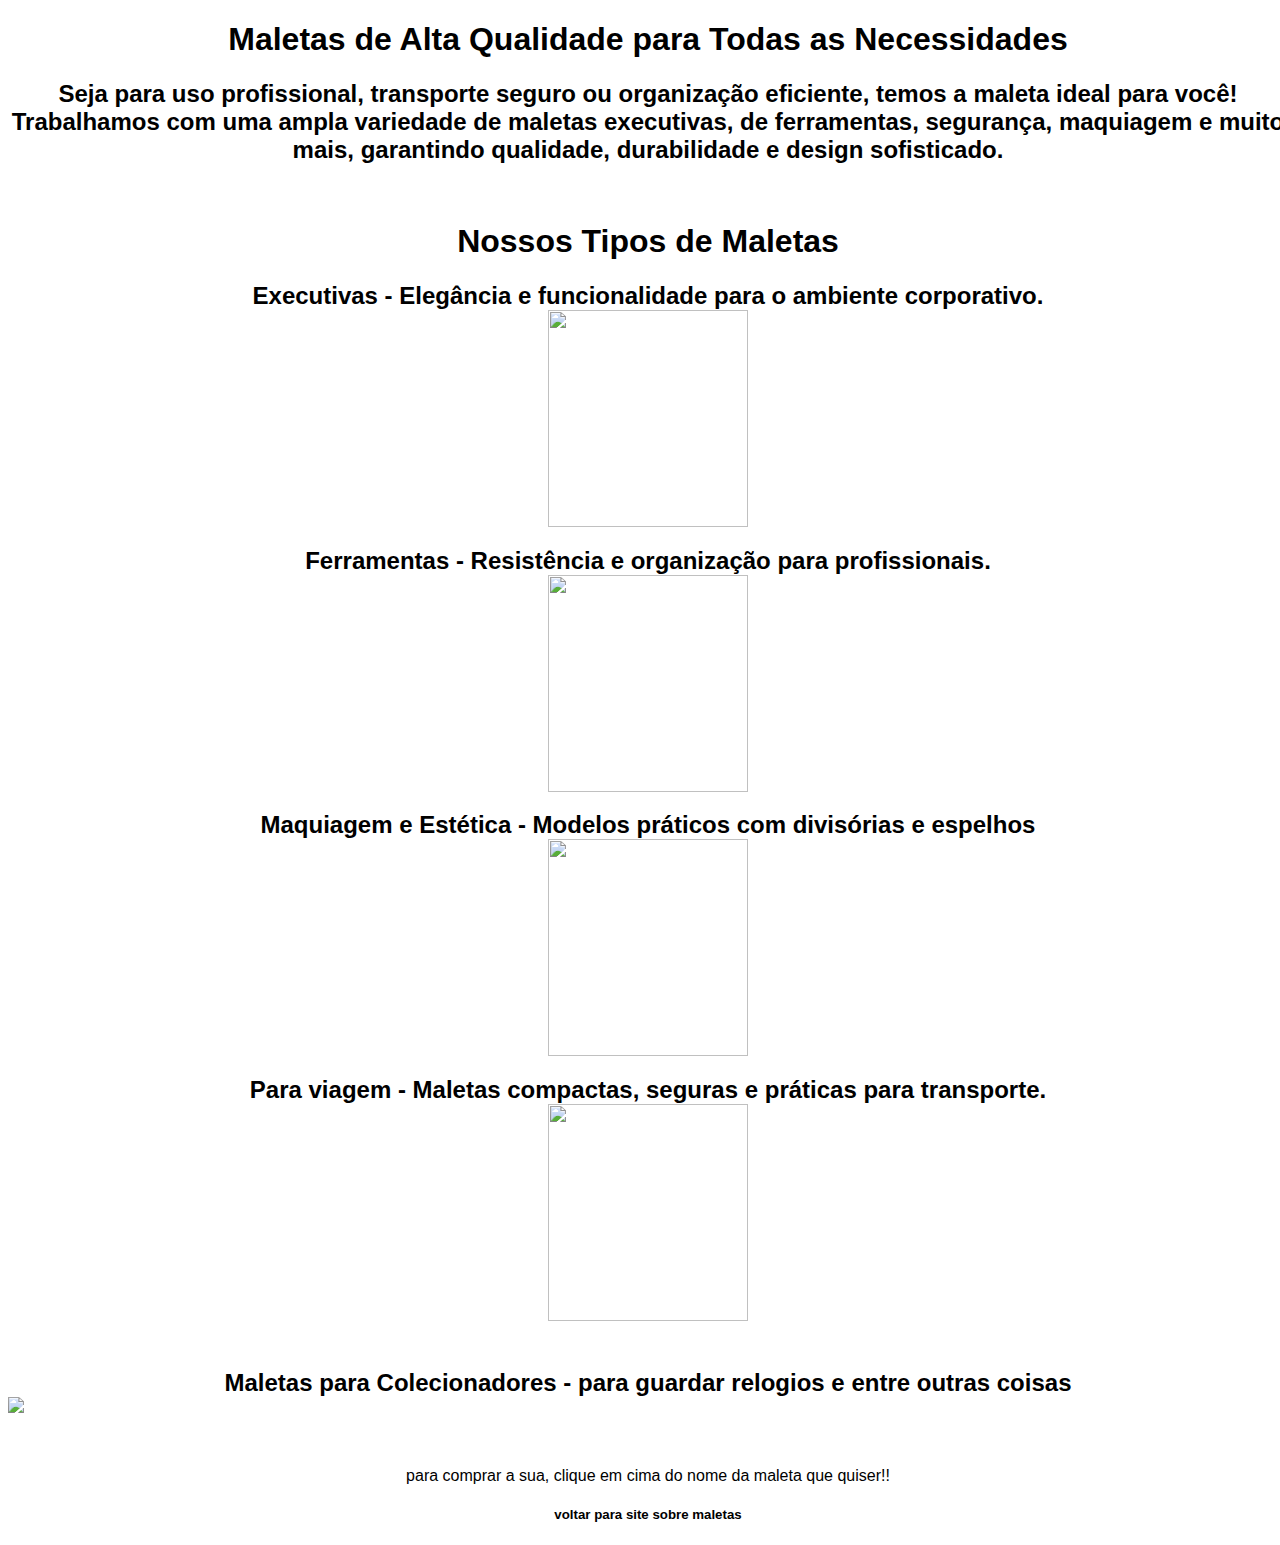
==== pj.html @ 095fbd13 "Add files via upload" ====
<!DOCTYPE html>
<html lang="pt-br">
<head>
    <meta charset="UTF-8">    
<meta name="viewport" content="width=device-width, initial-scale=1.0">
<link rel="stylesheet" href="index.css">
</head> 
    <title>vendas</title>
</head>
<body>
    <center>
<h1>Maletas de Alta Qualidade para Todas as Necessidades
    <br>
</h1>
    <h2>Seja para uso profissional, transporte seguro ou organização eficiente, temos a maleta ideal para você! Trabalhamos com uma ampla variedade de maletas executivas, de ferramentas, segurança, maquiagem e muito mais, garantindo qualidade, durabilidade e design sofisticado.</h2><br>
    
    <h1>Nossos Tipos de Maletas</h1>
    <h2>
        <a href="https://www.mercadolivre.com.br/maleta-espuma-anti-impacto-brasfort-preto-39x29x12cm-media/p/MLB23272568?pdp_filters=item_id%3AMLB3773954697&from=gshop&matt_tool=92309335&matt_word=&matt_source=bing&matt_campaign=MLB_ML_BING_AO_HOME%20%26%20INDUSTRY-ALL-ALL_X_PLA_ALLB_TXS_ALL&matt_campaign_id=382858298&matt_ad_group=HOME%20%26%20INDUSTRY&matt_match_type=e&matt_network=o&matt_device=c&matt_keyword=default&msclkid=32293b8422071f949dbe5c5eccdc7839&utm_source=bing&utm_medium=cpc&utm_campaign=MLB_ML_BING_AO_HOME%20%26%20INDUSTRY-ALL-ALL_X_PLA_ALLB_TXS_ALL&utm_term=4581252654962805&utm_content=HOME%20%26%20INDUSTRY">
            Executivas - Elegância e funcionalidade para o ambiente corporativo.</a>
            <img src="iMageM/maleta executiva.webp" height="217" width="200">
    </h2>
    <h2>
      <a href="https://www.mercadolivre.com.br/maleta-para-ferramentas-profissional-vonder-mfv931-preta-cor-preto/p/MLB25449007?pdp_filters=item_id%3AMLB3930763429&from=gshop&matt_tool=92309335&matt_word=&matt_source=bing&matt_campaign=MLB_ML_BING_AO_HOME%20%26%20INDUSTRY-ALL-ALL_X_PLA_ALLB_TXS_ALL&matt_campaign_id=382858298&matt_ad_group=HOME%20%26%20INDUSTRY&matt_match_type=e&matt_network=o&matt_device=c&matt_keyword=default&msclkid=e3edd671c1891f455174b1ab2cf721bf&utm_source=bing&utm_medium=cpc&utm_campaign=MLB_ML_BING_AO_HOME%20%26%20INDUSTRY-ALL-ALL_X_PLA_ALLB_TXS_ALL&utm_term=4581252654962805&utm_content=HOME%20%26%20INDUSTRY">
        Ferramentas - Resistência e organização para profissionais.</a> 
        <img src="iMageM/maleta-para-ferramentas.webp" height="217" width="200">
    </h2>
    <h2>
      <a href="https://www.mercadolivre.com.br/maleta-prata-com-kit-de-maquiagem-fenzza/p/MLB22615738?pdp_filters=item_id%3AMLB3885028153&from=gshop&matt_tool=80367574&matt_word=&matt_source=bing&matt_campaign=MLB_ML_BING_AO_BEAUTY%20%26%20HEALTH-ALL-ALL_X_PLA_ALLB_TXS_ALL&matt_campaign_id=382858294&matt_ad_group=BEAUTY%20%26%20HEALTH&matt_match_type=e&matt_network=o&matt_device=c&matt_keyword=default&msclkid=c26fed61e42315815bb48abb09d17094&utm_source=bing&utm_medium=cpc&utm_campaign=MLB_ML_BING_AO_BEAUTY%20%26%20HEALTH-ALL-ALL_X_PLA_ALLB_TXS_ALL&utm_term=4582008570430468&utm_content=BEAUTY%20%26%20HEALTH">
        Maquiagem e Estética - Modelos práticos com divisórias e espelhos
        <img src="iMageM/mala de maquiagem.jpg" height="217" width="200">
      </a>  
    </h2>
    <h2>
        <a href="https://produto.mercadolivre.com.br/MLB-3725718184-mala-de-viagem-resistente-media-para-despachar-25kg-promoco-_JM?matt_tool=59082313&matt_word=&matt_source=bing&matt_campaign=MLB_ML_BING_AO_APP%20%26%20SPORTS-ALL-ALL_X_PLA_ALLB_TXS_ALL&matt_campaign_id=382858293&matt_ad_group=APP%20%26%20SPORTS&matt_match_type=e&matt_network=o&matt_device=c&matt_keyword=default&msclkid=4afdcf21ebc81873dbaca8fb047a3111&utm_source=bing&utm_medium=cpc&utm_campaign=MLB_ML_BING_AO_APP%20%26%20SPORTS-ALL-ALL_X_PLA_ALLB_TXS_ALL&utm_term=4581252654962619&utm_content=APP%20%26%20SPORTS">
            Para viagem - Maletas compactas, seguras e práticas para transporte.</a>
            <img src="iMageM/mala-de-viagem-.webp" height="217" width="200">
    </h2>
    <h2>
        
        <br>
        <a href="https://www.mercadolivre.com.br/suporte-de-mala-de-relogio-impermeavel-para-colecionadores-d/p/MLB2002356324#polycard_client=search-nordic&searchVariation=MLB2002356324&wid=MLB4002486451&position=3&search_layout=stack&type=product&tracking_id=4bc0a965-36af-4e0b-9513-a5e5d8339cb5&sid=search">
            Maletas para Colecionadores - para guardar relogios e entre outras coisas</a>
            <img src="iMageM/maletaderelogio.jpg">
    </h2>
    <br>
    <p>para comprar a sua, clique em cima do nome da maleta que quiser!!</p>
    <h5><a href="index.html">voltar para site sobre maletas</a></h5>
</center>


    
</body>
</html>
---- index.css ----
body{
    background-color: white;
    color: black;
    width: 100%;
        color: black;
        text-align: center;
       
      
        font-family: Arial, Helvetica, sans-serif;
        
        justify-content: center;
        align-items: center;
}ul{
    display: flex;
    list-style-type: none;
    padding: 16px;
    justify-content: space-evenly;


}
a{
    color: black;
    text-decoration: blueviolet;
    justify-content: space-evenly;
}
img {
    display: block;
    margin: 0 auto;
    max-width: 100%;

}
.container {
    width: 80%; 
    max-width: 1000px;
    margin: 0 auto;
    text-align: center;
}
h1, h2, p {
    text-align: center;
}
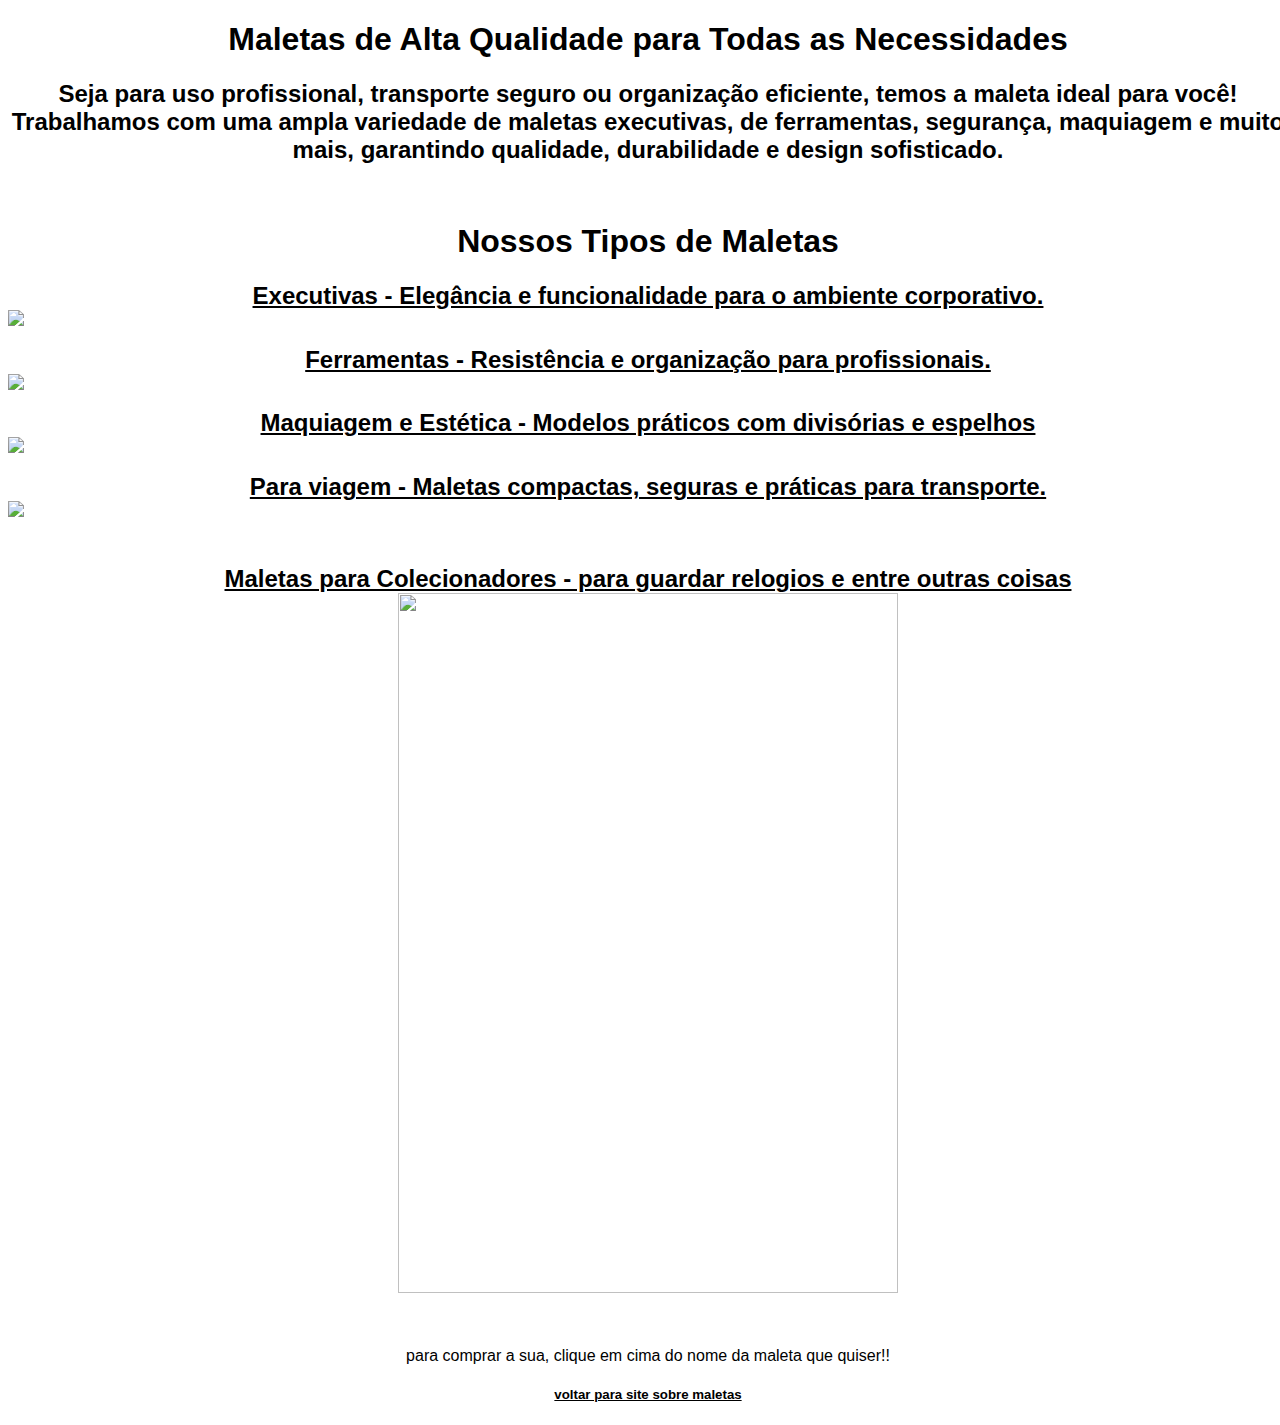
==== commit f59be976: "Add files via upload" ====
--- a/pj.html
+++ b/pj.html
@@ -18,30 +18,30 @@
     <h2>
         <a href="https://www.mercadolivre.com.br/maleta-espuma-anti-impacto-brasfort-preto-39x29x12cm-media/p/MLB23272568?pdp_filters=item_id%3AMLB3773954697&from=gshop&matt_tool=92309335&matt_word=&matt_source=bing&matt_campaign=MLB_ML_BING_AO_HOME%20%26%20INDUSTRY-ALL-ALL_X_PLA_ALLB_TXS_ALL&matt_campaign_id=382858298&matt_ad_group=HOME%20%26%20INDUSTRY&matt_match_type=e&matt_network=o&matt_device=c&matt_keyword=default&msclkid=32293b8422071f949dbe5c5eccdc7839&utm_source=bing&utm_medium=cpc&utm_campaign=MLB_ML_BING_AO_HOME%20%26%20INDUSTRY-ALL-ALL_X_PLA_ALLB_TXS_ALL&utm_term=4581252654962805&utm_content=HOME%20%26%20INDUSTRY">
             Executivas - Elegância e funcionalidade para o ambiente corporativo.</a>
-            <img src="iMageM/maleta executiva.webp" height="217" width="200">
+            <img src="iMageM/maleta executiva.webp" 640x480>
     </h2>
     <h2>
       <a href="https://www.mercadolivre.com.br/maleta-para-ferramentas-profissional-vonder-mfv931-preta-cor-preto/p/MLB25449007?pdp_filters=item_id%3AMLB3930763429&from=gshop&matt_tool=92309335&matt_word=&matt_source=bing&matt_campaign=MLB_ML_BING_AO_HOME%20%26%20INDUSTRY-ALL-ALL_X_PLA_ALLB_TXS_ALL&matt_campaign_id=382858298&matt_ad_group=HOME%20%26%20INDUSTRY&matt_match_type=e&matt_network=o&matt_device=c&matt_keyword=default&msclkid=e3edd671c1891f455174b1ab2cf721bf&utm_source=bing&utm_medium=cpc&utm_campaign=MLB_ML_BING_AO_HOME%20%26%20INDUSTRY-ALL-ALL_X_PLA_ALLB_TXS_ALL&utm_term=4581252654962805&utm_content=HOME%20%26%20INDUSTRY">
         Ferramentas - Resistência e organização para profissionais.</a> 
-        <img src="iMageM/maleta-para-ferramentas.webp" height="217" width="200">
+        <img src="iMageM/maleta-para-ferramentas.webp" 640x480>
     </h2>
     <h2>
       <a href="https://www.mercadolivre.com.br/maleta-prata-com-kit-de-maquiagem-fenzza/p/MLB22615738?pdp_filters=item_id%3AMLB3885028153&from=gshop&matt_tool=80367574&matt_word=&matt_source=bing&matt_campaign=MLB_ML_BING_AO_BEAUTY%20%26%20HEALTH-ALL-ALL_X_PLA_ALLB_TXS_ALL&matt_campaign_id=382858294&matt_ad_group=BEAUTY%20%26%20HEALTH&matt_match_type=e&matt_network=o&matt_device=c&matt_keyword=default&msclkid=c26fed61e42315815bb48abb09d17094&utm_source=bing&utm_medium=cpc&utm_campaign=MLB_ML_BING_AO_BEAUTY%20%26%20HEALTH-ALL-ALL_X_PLA_ALLB_TXS_ALL&utm_term=4582008570430468&utm_content=BEAUTY%20%26%20HEALTH">
         Maquiagem e Estética - Modelos práticos com divisórias e espelhos
-        <img src="iMageM/mala de maquiagem.jpg" height="217" width="200">
+        <img src="iMageM/mala de maquiagem.jpg" 640x480>
       </a>  
     </h2>
     <h2>
         <a href="https://produto.mercadolivre.com.br/MLB-3725718184-mala-de-viagem-resistente-media-para-despachar-25kg-promoco-_JM?matt_tool=59082313&matt_word=&matt_source=bing&matt_campaign=MLB_ML_BING_AO_APP%20%26%20SPORTS-ALL-ALL_X_PLA_ALLB_TXS_ALL&matt_campaign_id=382858293&matt_ad_group=APP%20%26%20SPORTS&matt_match_type=e&matt_network=o&matt_device=c&matt_keyword=default&msclkid=4afdcf21ebc81873dbaca8fb047a3111&utm_source=bing&utm_medium=cpc&utm_campaign=MLB_ML_BING_AO_APP%20%26%20SPORTS-ALL-ALL_X_PLA_ALLB_TXS_ALL&utm_term=4581252654962619&utm_content=APP%20%26%20SPORTS">
             Para viagem - Maletas compactas, seguras e práticas para transporte.</a>
-            <img src="iMageM/mala-de-viagem-.webp" height="217" width="200">
+            <img src="iMageM/mala-de-viagem-.webp" 640x480>
     </h2>
     <h2>
         
         <br>
-        <a href="https://www.mercadolivre.com.br/suporte-de-mala-de-relogio-impermeavel-para-colecionadores-d/p/MLB2002356324#polycard_client=search-nordic&searchVariation=MLB2002356324&wid=MLB4002486451&position=3&search_layout=stack&type=product&tracking_id=4bc0a965-36af-4e0b-9513-a5e5d8339cb5&sid=search">
+        <a href="https://produto.mercadolivre.com.br/MLB-3686744405-maleta-premium-para-12-relogios-em-couro-sint-aveludado-_JM#polycard_client=recommendations_pdp-pads-up&reco_backend=pdp_pads_up_merge_rars_v2_with_default&reco_client=pdp-pads-up&reco_item_pos=2&reco_backend_type=low_level&reco_id=6376be9c-61a8-4ee5-a68c-05fe4f1cf649&is_advertising=true&ad_domain=PDPDESKTOP_UP&ad_position=3&ad_click_id=NzZmNDA2NDItYTkxYi00MjZjLTliY2QtOTBjNjIzOWU4NTJm">
             Maletas para Colecionadores - para guardar relogios e entre outras coisas</a>
-            <img src="iMageM/maletaderelogio.jpg">
+            <img src="iMageM/relo.webp" height="700" width="500">
     </h2>
     <br>
     <p>para comprar a sua, clique em cima do nome da maleta que quiser!!</p>
--- a/index.css
+++ b/index.css
@@ -5,35 +5,41 @@
         color: black;
         text-align: center;
        
+       
       
         font-family: Arial, Helvetica, sans-serif;
         
         justify-content: center;
         align-items: center;
-}ul{
-    display: flex;
-    list-style-type: none;
+} 
+ul{
+   
+    justify-content: center;
+     list-style-type: none;
     padding: 16px;
-    justify-content: space-evenly;
+}
 
-
-}
 a{
     color: black;
-    text-decoration: blueviolet;
-    justify-content: space-evenly;
+    text-decoration: underline;
+    
+    justify-content: center;
+
 }
 img {
     display: block;
     margin: 0 auto;
     max-width: 100%;
+   
+    
 
 }
 .container {
     width: 80%; 
     max-width: 1000px;
     margin: 0 auto;
-    text-align: center;
+    
+  
 }
 h1, h2, p {
     text-align: center;
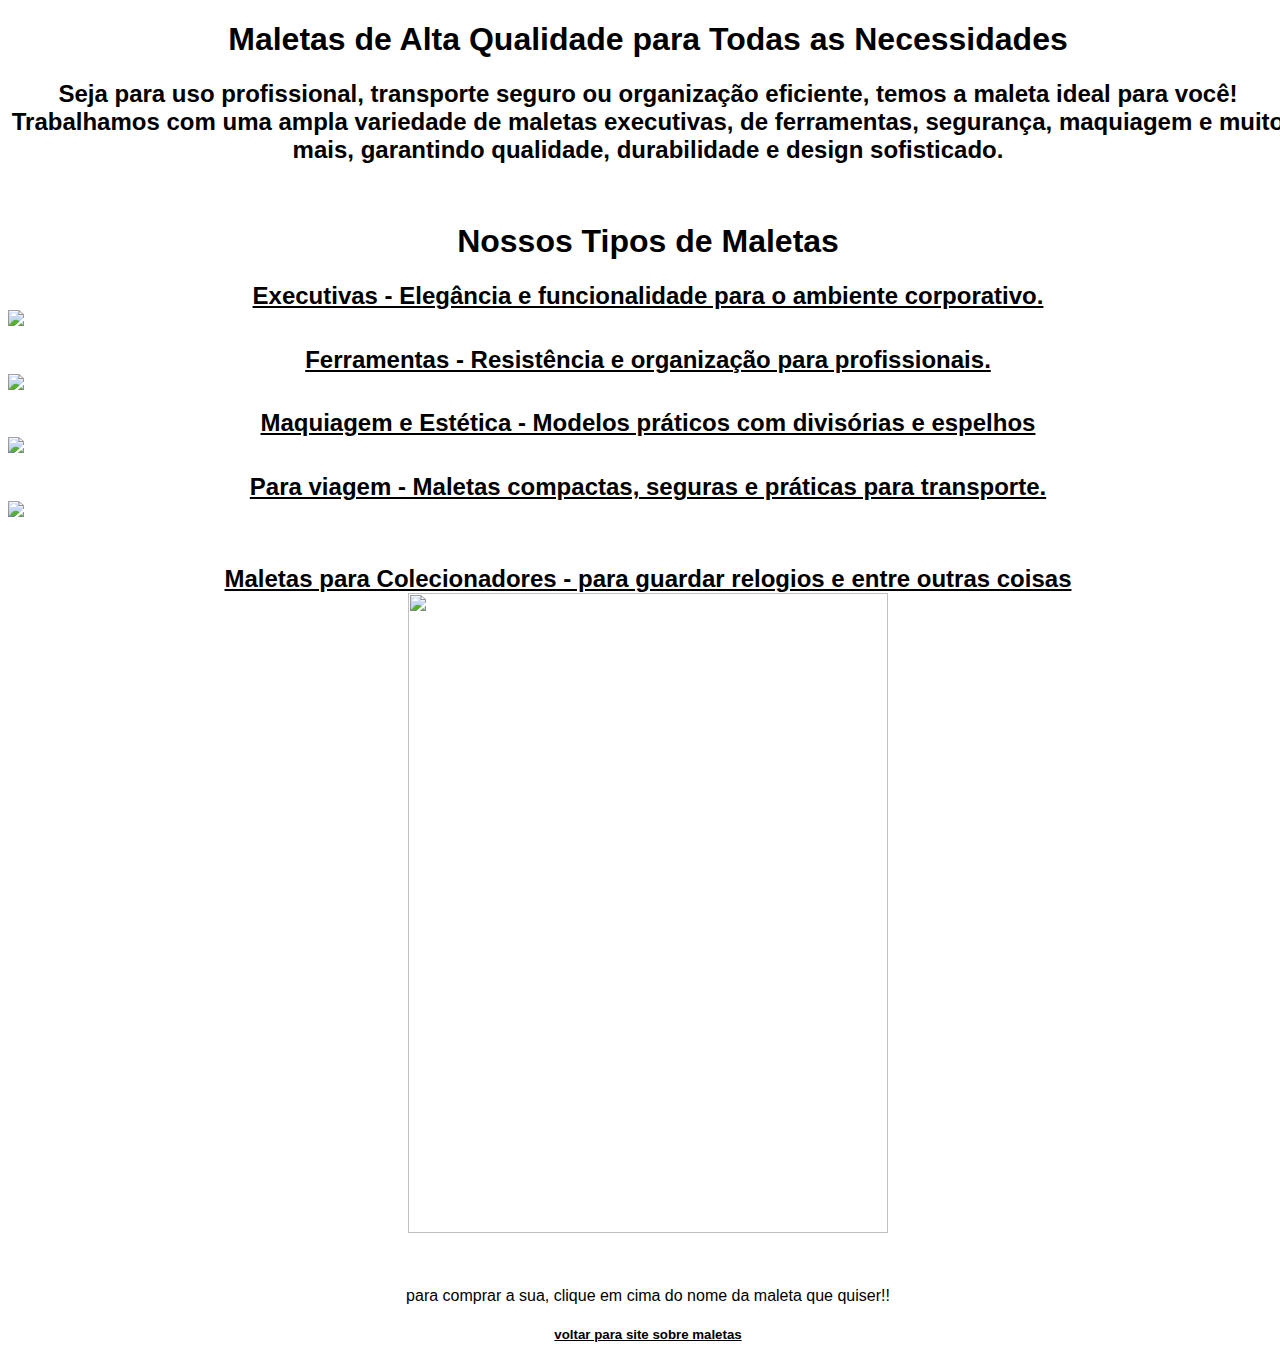
==== commit 5cae66ea: "Add files via upload" ====
--- a/pj.html
+++ b/pj.html
@@ -8,22 +8,20 @@
     <title>vendas</title>
 </head>
 <body>
-    <center>
 <h1>Maletas de Alta Qualidade para Todas as Necessidades
     <br>
 </h1>
     <h2>Seja para uso profissional, transporte seguro ou organização eficiente, temos a maleta ideal para você! Trabalhamos com uma ampla variedade de maletas executivas, de ferramentas, segurança, maquiagem e muito mais, garantindo qualidade, durabilidade e design sofisticado.</h2><br>
-    
     <h1>Nossos Tipos de Maletas</h1>
     <h2>
-        <a href="https://www.mercadolivre.com.br/maleta-espuma-anti-impacto-brasfort-preto-39x29x12cm-media/p/MLB23272568?pdp_filters=item_id%3AMLB3773954697&from=gshop&matt_tool=92309335&matt_word=&matt_source=bing&matt_campaign=MLB_ML_BING_AO_HOME%20%26%20INDUSTRY-ALL-ALL_X_PLA_ALLB_TXS_ALL&matt_campaign_id=382858298&matt_ad_group=HOME%20%26%20INDUSTRY&matt_match_type=e&matt_network=o&matt_device=c&matt_keyword=default&msclkid=32293b8422071f949dbe5c5eccdc7839&utm_source=bing&utm_medium=cpc&utm_campaign=MLB_ML_BING_AO_HOME%20%26%20INDUSTRY-ALL-ALL_X_PLA_ALLB_TXS_ALL&utm_term=4581252654962805&utm_content=HOME%20%26%20INDUSTRY">
+        <a href="https://www.incorpast.com.br/maleta-pasta-executiva-em-couro-com-alca.html">
             Executivas - Elegância e funcionalidade para o ambiente corporativo.</a>
-            <img src="iMageM/maleta executiva.webp" 640x480>
+            <img src="iMageM/maleta-executiva-em-.jpg" 640x480>
     </h2>
     <h2>
-      <a href="https://www.mercadolivre.com.br/maleta-para-ferramentas-profissional-vonder-mfv931-preta-cor-preto/p/MLB25449007?pdp_filters=item_id%3AMLB3930763429&from=gshop&matt_tool=92309335&matt_word=&matt_source=bing&matt_campaign=MLB_ML_BING_AO_HOME%20%26%20INDUSTRY-ALL-ALL_X_PLA_ALLB_TXS_ALL&matt_campaign_id=382858298&matt_ad_group=HOME%20%26%20INDUSTRY&matt_match_type=e&matt_network=o&matt_device=c&matt_keyword=default&msclkid=e3edd671c1891f455174b1ab2cf721bf&utm_source=bing&utm_medium=cpc&utm_campaign=MLB_ML_BING_AO_HOME%20%26%20INDUSTRY-ALL-ALL_X_PLA_ALLB_TXS_ALL&utm_term=4581252654962805&utm_content=HOME%20%26%20INDUSTRY">
+      <a href="https://www.leroymerlin.com.br/maleta-de-ferramentas-em-aluminio-36,5x22,5x25cm-dexter_89494643?utm_source=bing&utm_medium=cpc&msclkid=34cad0184b0c1ac4bde4b7c325fddaf7&utm_campaign=PERF_ECOM_BS_SMART_CATG_Geral&utm_term=4583932726843185&utm_content=Todos_Produtos_1P">
         Ferramentas - Resistência e organização para profissionais.</a> 
-        <img src="iMageM/maleta-para-ferramentas.webp" 640x480>
+        <img src="iMageM/maleta_aluminio_ferramentas.jpg" 640x480>
     </h2>
     <h2>
       <a href="https://www.mercadolivre.com.br/maleta-prata-com-kit-de-maquiagem-fenzza/p/MLB22615738?pdp_filters=item_id%3AMLB3885028153&from=gshop&matt_tool=80367574&matt_word=&matt_source=bing&matt_campaign=MLB_ML_BING_AO_BEAUTY%20%26%20HEALTH-ALL-ALL_X_PLA_ALLB_TXS_ALL&matt_campaign_id=382858294&matt_ad_group=BEAUTY%20%26%20HEALTH&matt_match_type=e&matt_network=o&matt_device=c&matt_keyword=default&msclkid=c26fed61e42315815bb48abb09d17094&utm_source=bing&utm_medium=cpc&utm_campaign=MLB_ML_BING_AO_BEAUTY%20%26%20HEALTH-ALL-ALL_X_PLA_ALLB_TXS_ALL&utm_term=4582008570430468&utm_content=BEAUTY%20%26%20HEALTH">
@@ -34,21 +32,16 @@
     <h2>
         <a href="https://produto.mercadolivre.com.br/MLB-3725718184-mala-de-viagem-resistente-media-para-despachar-25kg-promoco-_JM?matt_tool=59082313&matt_word=&matt_source=bing&matt_campaign=MLB_ML_BING_AO_APP%20%26%20SPORTS-ALL-ALL_X_PLA_ALLB_TXS_ALL&matt_campaign_id=382858293&matt_ad_group=APP%20%26%20SPORTS&matt_match_type=e&matt_network=o&matt_device=c&matt_keyword=default&msclkid=4afdcf21ebc81873dbaca8fb047a3111&utm_source=bing&utm_medium=cpc&utm_campaign=MLB_ML_BING_AO_APP%20%26%20SPORTS-ALL-ALL_X_PLA_ALLB_TXS_ALL&utm_term=4581252654962619&utm_content=APP%20%26%20SPORTS">
             Para viagem - Maletas compactas, seguras e práticas para transporte.</a>
-            <img src="iMageM/mala-de-viagem-.webp" 640x480>
+            <img src="iMageM/mala-de-viagem-.jpg" 640x480>
     </h2>
-    <h2>
-        
+    <h2>    
         <br>
         <a href="https://produto.mercadolivre.com.br/MLB-3686744405-maleta-premium-para-12-relogios-em-couro-sint-aveludado-_JM#polycard_client=recommendations_pdp-pads-up&reco_backend=pdp_pads_up_merge_rars_v2_with_default&reco_client=pdp-pads-up&reco_item_pos=2&reco_backend_type=low_level&reco_id=6376be9c-61a8-4ee5-a68c-05fe4f1cf649&is_advertising=true&ad_domain=PDPDESKTOP_UP&ad_position=3&ad_click_id=NzZmNDA2NDItYTkxYi00MjZjLTliY2QtOTBjNjIzOWU4NTJm">
             Maletas para Colecionadores - para guardar relogios e entre outras coisas</a>
-            <img src="iMageM/relo.webp" height="700" width="500">
+            <img src="iMageM/maletaderelogio.jpg" height="640" width="480">
     </h2>
     <br>
     <p>para comprar a sua, clique em cima do nome da maleta que quiser!!</p>
-    <h5><a href="index.html">voltar para site sobre maletas</a></h5>
-</center>
-
-
-    
+    <h5><a href="index.html">voltar para site sobre maletas</a></h5>    
 </body>
 </html>--- a/index.css
+++ b/index.css
@@ -4,42 +4,29 @@
     width: 100%;
         color: black;
         text-align: center;
-       
-       
-      
         font-family: Arial, Helvetica, sans-serif;
-        
         justify-content: center;
         align-items: center;
 } 
 ul{
-   
     justify-content: center;
      list-style-type: none;
     padding: 16px;
 }
-
 a{
-    color: black;
-    text-decoration: underline;
-    
-    justify-content: center;
-
+ color: black;
+text-decoration: underline;   
+justify-content: center;
 }
 img {
     display: block;
     margin: 0 auto;
     max-width: 100%;
-   
-    
-
 }
 .container {
     width: 80%; 
     max-width: 1000px;
     margin: 0 auto;
-    
-  
 }
 h1, h2, p {
     text-align: center;
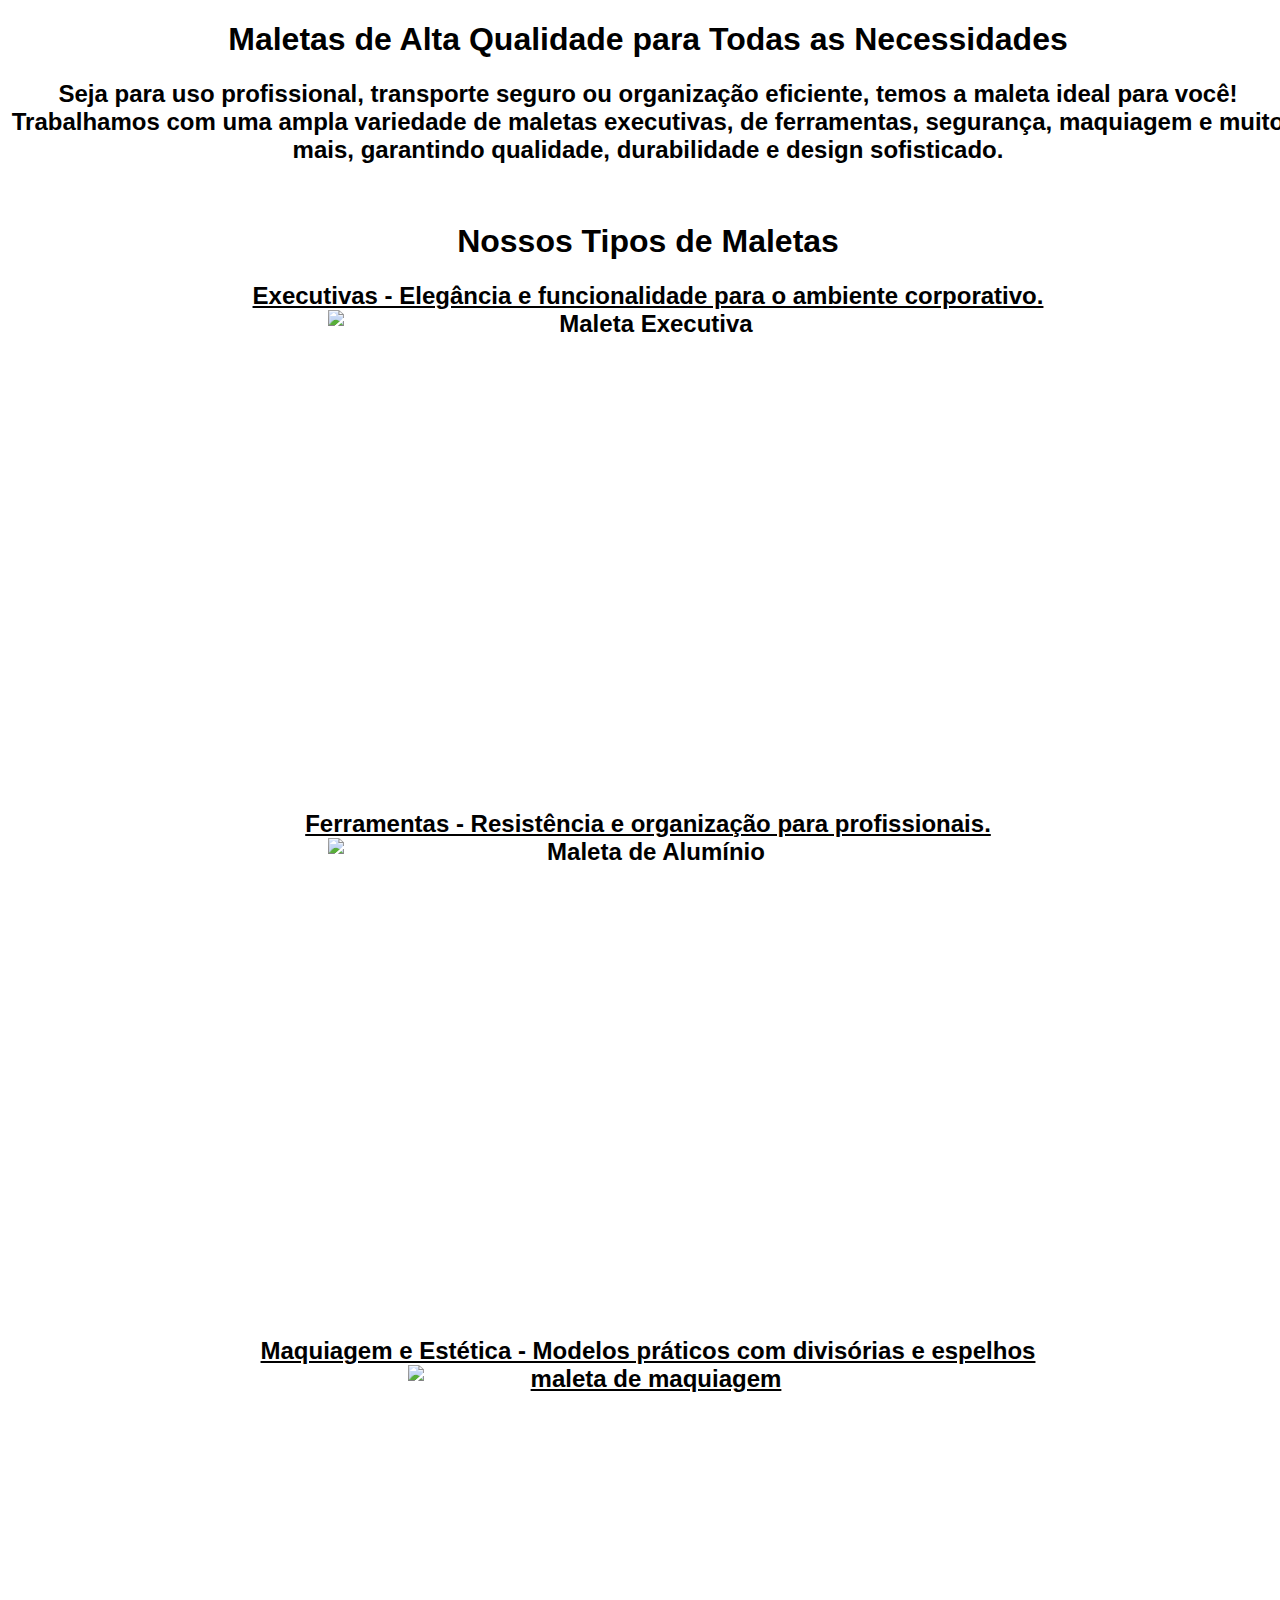
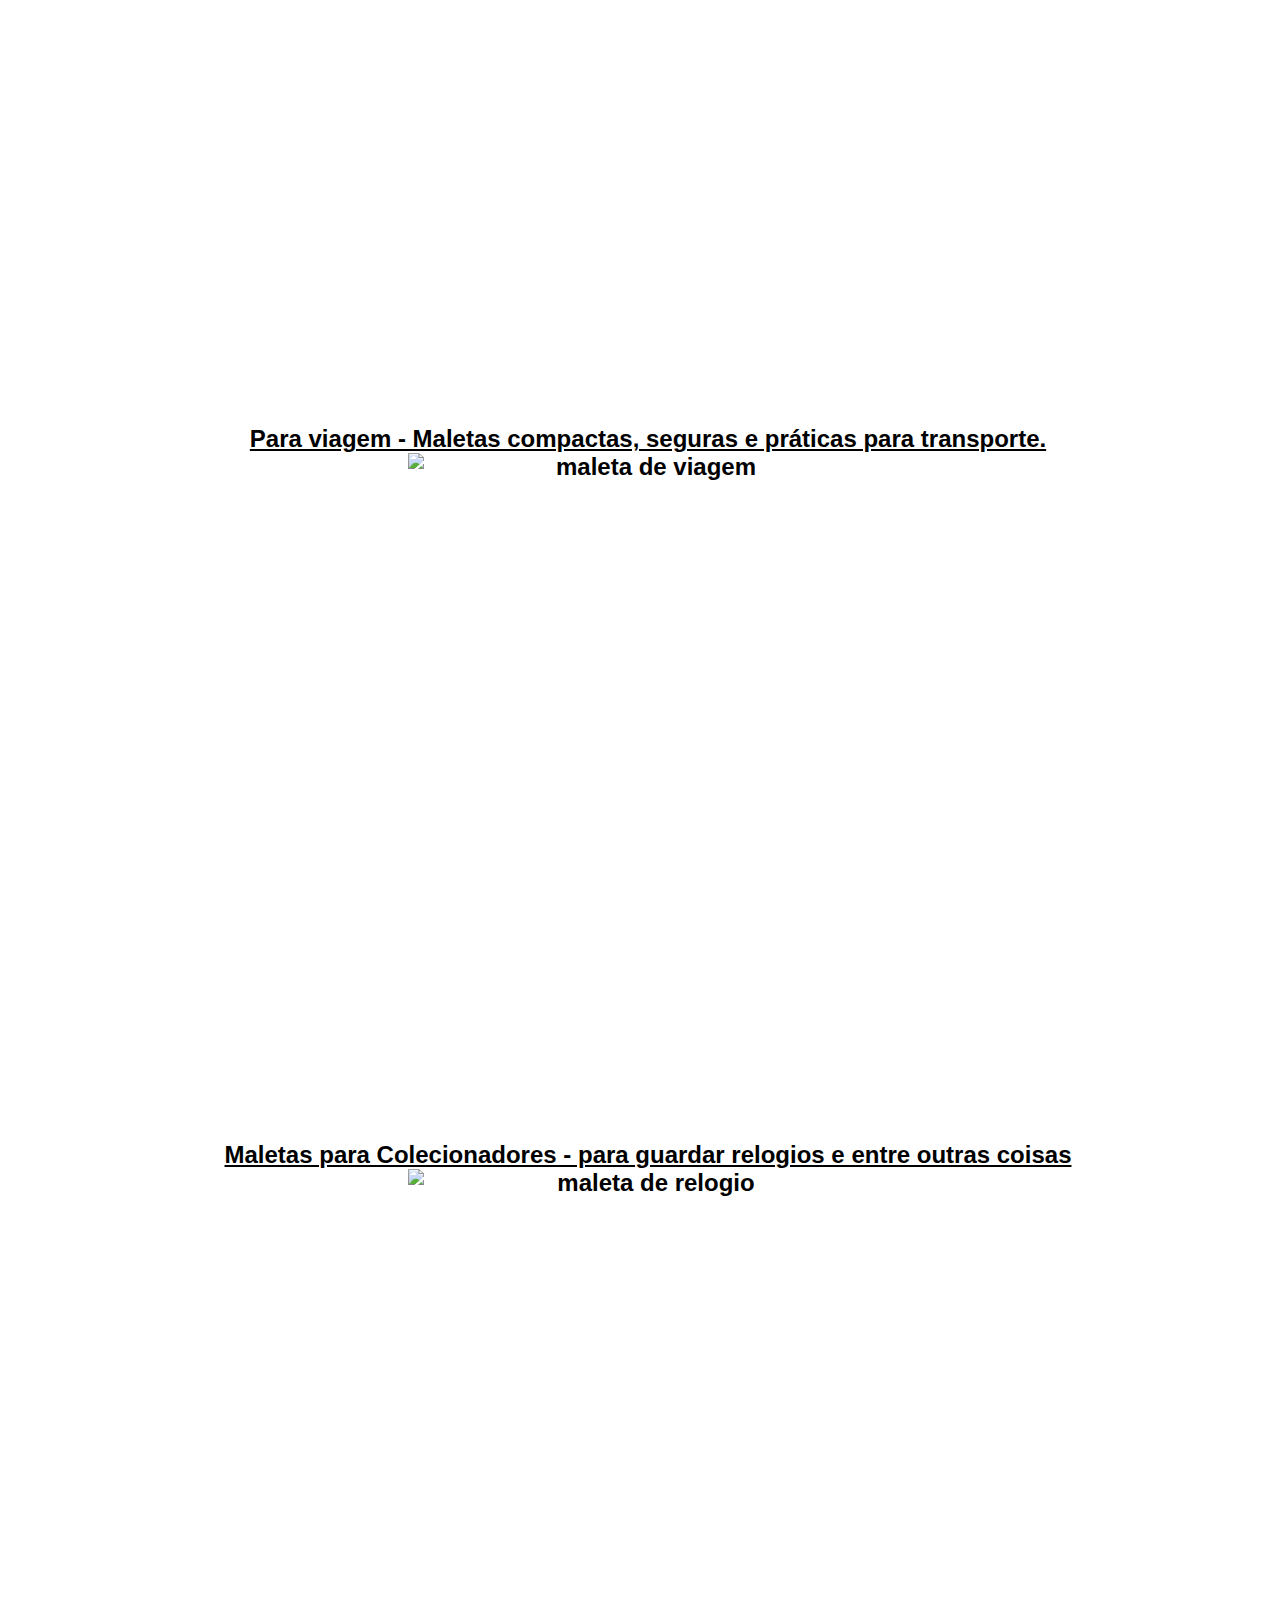
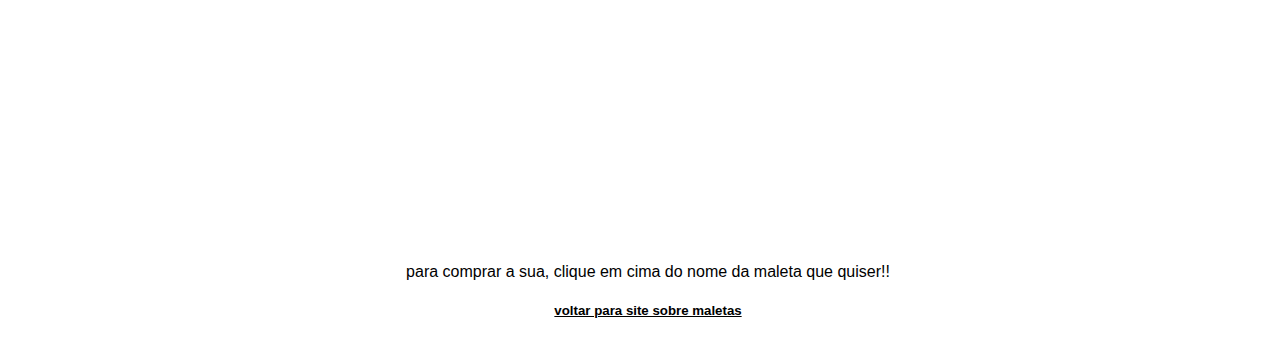
==== commit b060871c: "Add files via upload" ====
--- a/pj.html
+++ b/pj.html
@@ -3,8 +3,7 @@
 <head>
     <meta charset="UTF-8">    
 <meta name="viewport" content="width=device-width, initial-scale=1.0">
-<link rel="stylesheet" href="index.css">
-</head> 
+<link rel="stylesheet" href="index.css"> 
     <title>vendas</title>
 </head>
 <body>
@@ -16,29 +15,29 @@
     <h2>
         <a href="https://www.incorpast.com.br/maleta-pasta-executiva-em-couro-com-alca.html">
             Executivas - Elegância e funcionalidade para o ambiente corporativo.</a>
-            <img src="iMageM/maleta-executiva-em-.jpg" 640x480>
+            <img src="imagem/maleta-executiva-em-.jpg" width="640" height="480" alt="Maleta Executiva">
     </h2>
     <h2>
       <a href="https://www.leroymerlin.com.br/maleta-de-ferramentas-em-aluminio-36,5x22,5x25cm-dexter_89494643?utm_source=bing&utm_medium=cpc&msclkid=34cad0184b0c1ac4bde4b7c325fddaf7&utm_campaign=PERF_ECOM_BS_SMART_CATG_Geral&utm_term=4583932726843185&utm_content=Todos_Produtos_1P">
         Ferramentas - Resistência e organização para profissionais.</a> 
-        <img src="iMageM/maleta_aluminio_ferramentas.jpg" 640x480>
+        <img src="imagem/maleta_aluminio_ferramentas.jpg" width="640" height="480" alt="Maleta de Alumínio">
     </h2>
     <h2>
       <a href="https://www.mercadolivre.com.br/maleta-prata-com-kit-de-maquiagem-fenzza/p/MLB22615738?pdp_filters=item_id%3AMLB3885028153&from=gshop&matt_tool=80367574&matt_word=&matt_source=bing&matt_campaign=MLB_ML_BING_AO_BEAUTY%20%26%20HEALTH-ALL-ALL_X_PLA_ALLB_TXS_ALL&matt_campaign_id=382858294&matt_ad_group=BEAUTY%20%26%20HEALTH&matt_match_type=e&matt_network=o&matt_device=c&matt_keyword=default&msclkid=c26fed61e42315815bb48abb09d17094&utm_source=bing&utm_medium=cpc&utm_campaign=MLB_ML_BING_AO_BEAUTY%20%26%20HEALTH-ALL-ALL_X_PLA_ALLB_TXS_ALL&utm_term=4582008570430468&utm_content=BEAUTY%20%26%20HEALTH">
         Maquiagem e Estética - Modelos práticos com divisórias e espelhos
-        <img src="iMageM/mala de maquiagem.jpg" 640x480>
+        <img src="imagem/malamaquiagem.jpg" height="640" width="480" alt="maleta de maquiagem">
       </a>  
     </h2>
     <h2>
         <a href="https://produto.mercadolivre.com.br/MLB-3725718184-mala-de-viagem-resistente-media-para-despachar-25kg-promoco-_JM?matt_tool=59082313&matt_word=&matt_source=bing&matt_campaign=MLB_ML_BING_AO_APP%20%26%20SPORTS-ALL-ALL_X_PLA_ALLB_TXS_ALL&matt_campaign_id=382858293&matt_ad_group=APP%20%26%20SPORTS&matt_match_type=e&matt_network=o&matt_device=c&matt_keyword=default&msclkid=4afdcf21ebc81873dbaca8fb047a3111&utm_source=bing&utm_medium=cpc&utm_campaign=MLB_ML_BING_AO_APP%20%26%20SPORTS-ALL-ALL_X_PLA_ALLB_TXS_ALL&utm_term=4581252654962619&utm_content=APP%20%26%20SPORTS">
             Para viagem - Maletas compactas, seguras e práticas para transporte.</a>
-            <img src="iMageM/mala-de-viagem-.jpg" 640x480>
+            <img src="imagem/mala-de-viagem-.jpg" height="640" width="480" alt="maleta de viagem">
     </h2>
     <h2>    
         <br>
         <a href="https://produto.mercadolivre.com.br/MLB-3686744405-maleta-premium-para-12-relogios-em-couro-sint-aveludado-_JM#polycard_client=recommendations_pdp-pads-up&reco_backend=pdp_pads_up_merge_rars_v2_with_default&reco_client=pdp-pads-up&reco_item_pos=2&reco_backend_type=low_level&reco_id=6376be9c-61a8-4ee5-a68c-05fe4f1cf649&is_advertising=true&ad_domain=PDPDESKTOP_UP&ad_position=3&ad_click_id=NzZmNDA2NDItYTkxYi00MjZjLTliY2QtOTBjNjIzOWU4NTJm">
             Maletas para Colecionadores - para guardar relogios e entre outras coisas</a>
-            <img src="iMageM/maletaderelogio.jpg" height="640" width="480">
+            <img src="imagem/maletaderelogio.jpg" height="640" width="480" alt="maleta de relogio">
     </h2>
     <br>
     <p>para comprar a sua, clique em cima do nome da maleta que quiser!!</p>
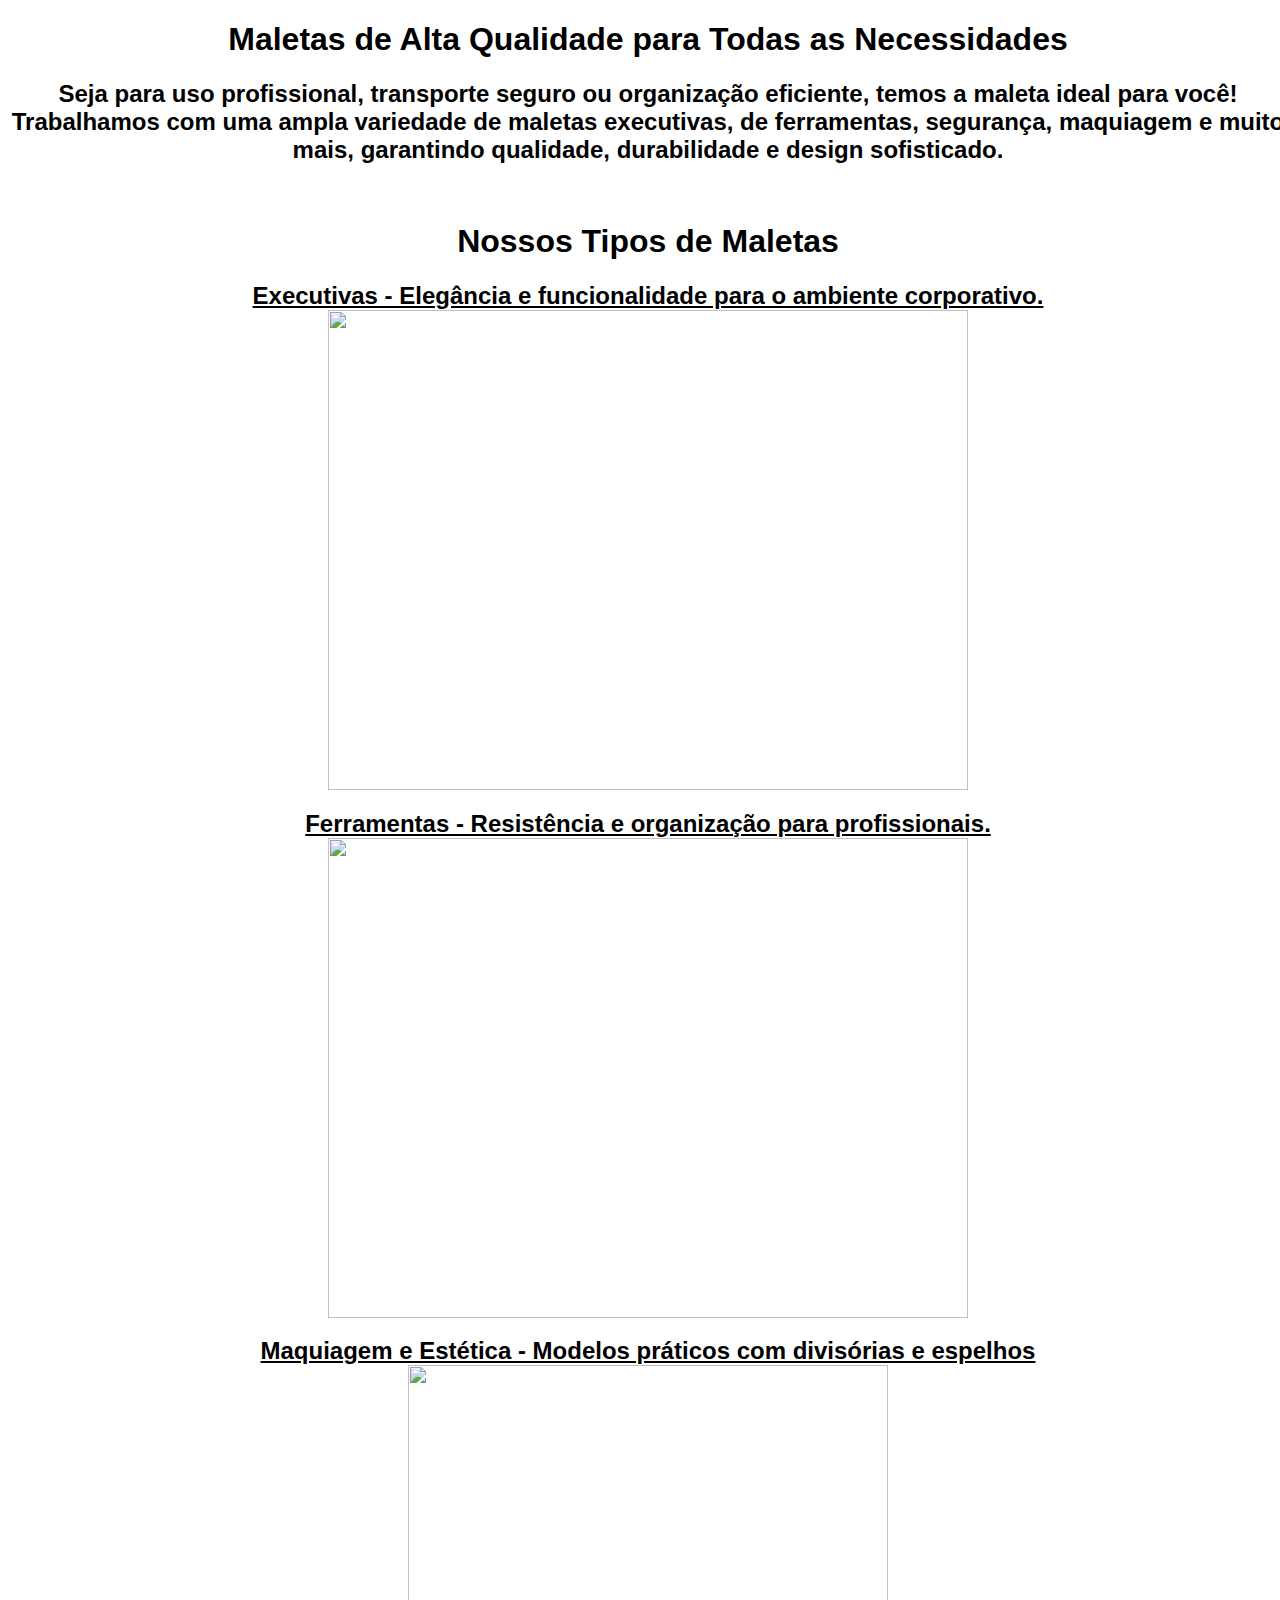
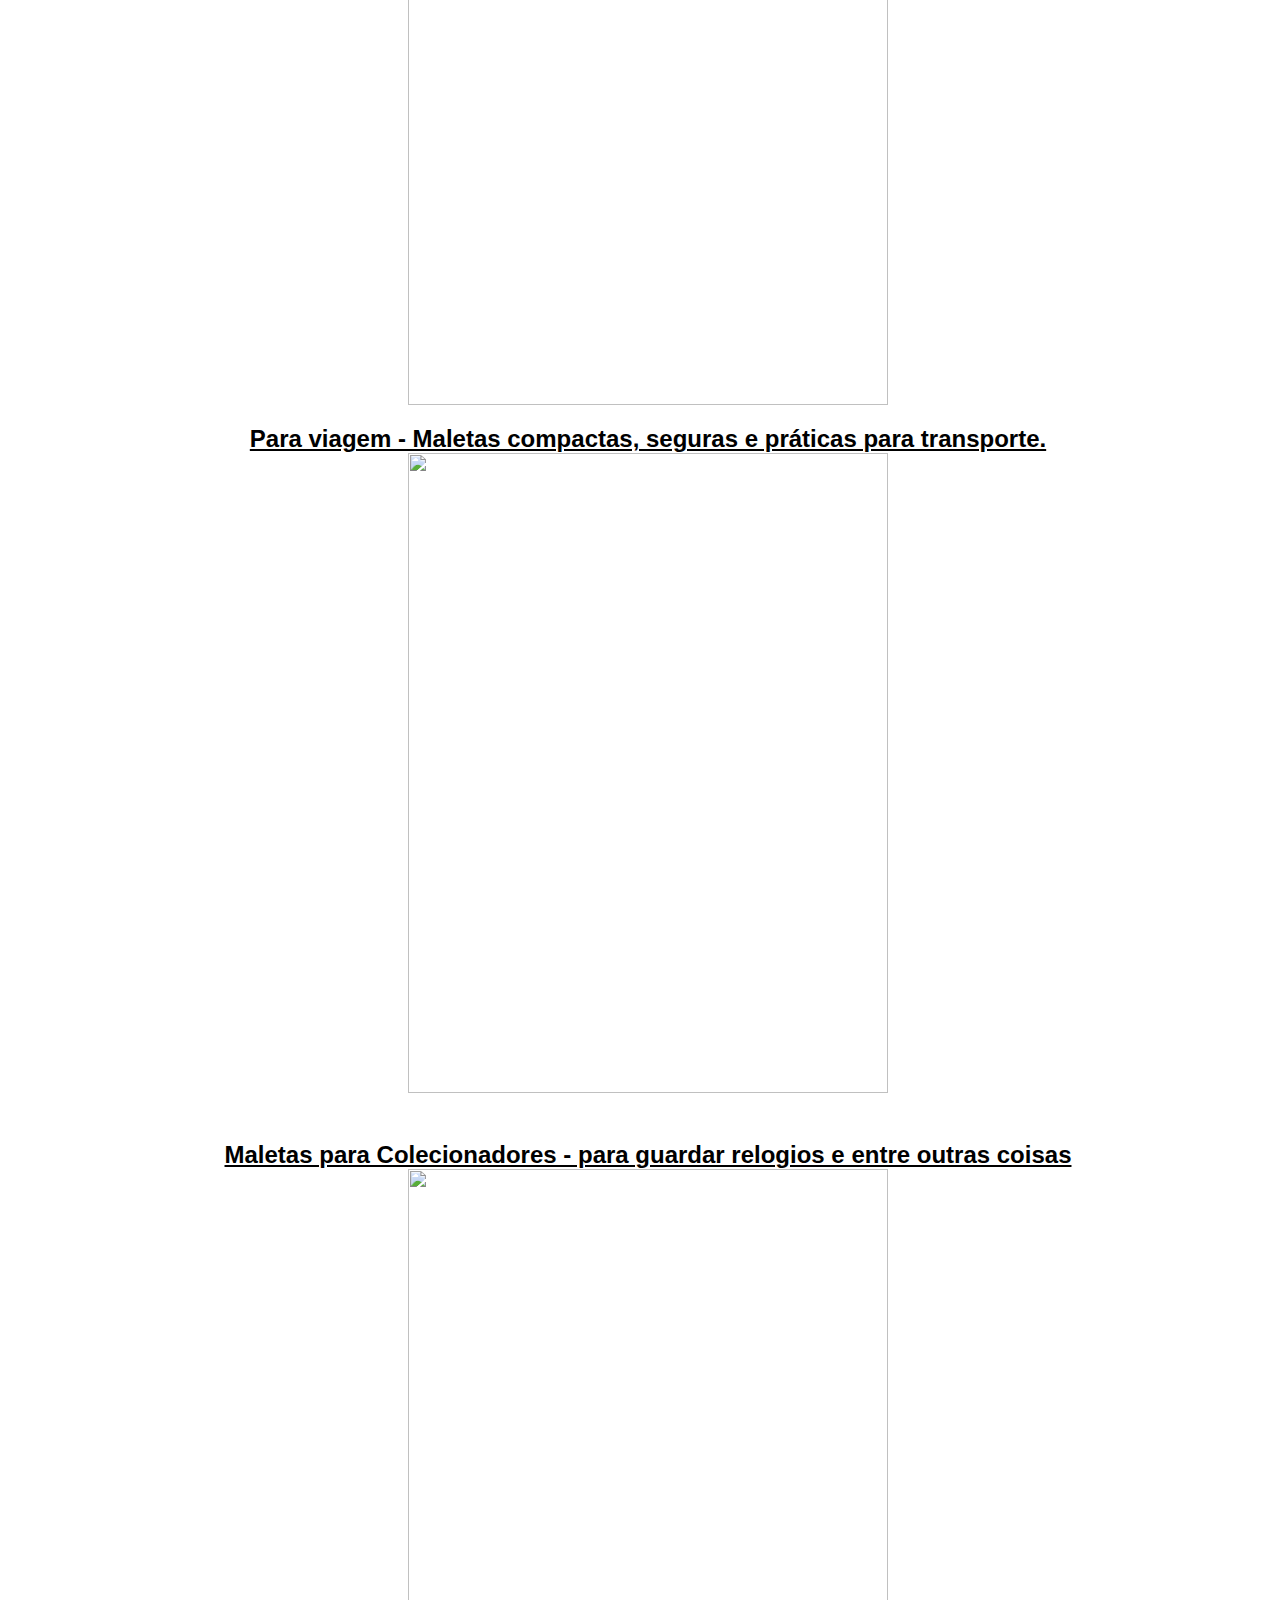
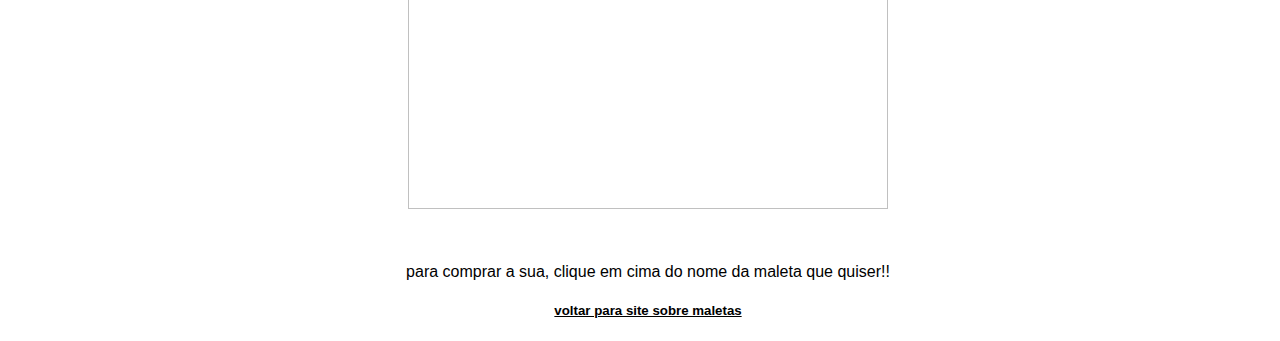
==== commit b2e21b04: "Update pj.html" ====
--- a/pj.html
+++ b/pj.html
@@ -15,32 +15,32 @@
     <h2>
         <a href="https://www.incorpast.com.br/maleta-pasta-executiva-em-couro-com-alca.html">
             Executivas - Elegância e funcionalidade para o ambiente corporativo.</a>
-            <img src="imagem/maleta-executiva-em-.jpg" width="640" height="480" alt="Maleta Executiva">
+            <img src="Imagem/maleta-executiva-em-.jpg" width="640" height="480" >
     </h2>
     <h2>
       <a href="https://www.leroymerlin.com.br/maleta-de-ferramentas-em-aluminio-36,5x22,5x25cm-dexter_89494643?utm_source=bing&utm_medium=cpc&msclkid=34cad0184b0c1ac4bde4b7c325fddaf7&utm_campaign=PERF_ECOM_BS_SMART_CATG_Geral&utm_term=4583932726843185&utm_content=Todos_Produtos_1P">
         Ferramentas - Resistência e organização para profissionais.</a> 
-        <img src="imagem/maleta_aluminio_ferramentas.jpg" width="640" height="480" alt="Maleta de Alumínio">
+        <img src="Imagem/maleta_aluminio_ferramentas.jpg" width="640" height="480" >
     </h2>
     <h2>
       <a href="https://www.mercadolivre.com.br/maleta-prata-com-kit-de-maquiagem-fenzza/p/MLB22615738?pdp_filters=item_id%3AMLB3885028153&from=gshop&matt_tool=80367574&matt_word=&matt_source=bing&matt_campaign=MLB_ML_BING_AO_BEAUTY%20%26%20HEALTH-ALL-ALL_X_PLA_ALLB_TXS_ALL&matt_campaign_id=382858294&matt_ad_group=BEAUTY%20%26%20HEALTH&matt_match_type=e&matt_network=o&matt_device=c&matt_keyword=default&msclkid=c26fed61e42315815bb48abb09d17094&utm_source=bing&utm_medium=cpc&utm_campaign=MLB_ML_BING_AO_BEAUTY%20%26%20HEALTH-ALL-ALL_X_PLA_ALLB_TXS_ALL&utm_term=4582008570430468&utm_content=BEAUTY%20%26%20HEALTH">
         Maquiagem e Estética - Modelos práticos com divisórias e espelhos
-        <img src="imagem/malamaquiagem.jpg" height="640" width="480" alt="maleta de maquiagem">
+        <img src="Imagem/malamaquiagem.jpg" height="640" width="480" >
       </a>  
     </h2>
     <h2>
         <a href="https://produto.mercadolivre.com.br/MLB-3725718184-mala-de-viagem-resistente-media-para-despachar-25kg-promoco-_JM?matt_tool=59082313&matt_word=&matt_source=bing&matt_campaign=MLB_ML_BING_AO_APP%20%26%20SPORTS-ALL-ALL_X_PLA_ALLB_TXS_ALL&matt_campaign_id=382858293&matt_ad_group=APP%20%26%20SPORTS&matt_match_type=e&matt_network=o&matt_device=c&matt_keyword=default&msclkid=4afdcf21ebc81873dbaca8fb047a3111&utm_source=bing&utm_medium=cpc&utm_campaign=MLB_ML_BING_AO_APP%20%26%20SPORTS-ALL-ALL_X_PLA_ALLB_TXS_ALL&utm_term=4581252654962619&utm_content=APP%20%26%20SPORTS">
             Para viagem - Maletas compactas, seguras e práticas para transporte.</a>
-            <img src="imagem/mala-de-viagem-.jpg" height="640" width="480" alt="maleta de viagem">
+            <img src="Imagem/mala-de-viagem-.jpg" height="640" width="480" >
     </h2>
     <h2>    
         <br>
         <a href="https://produto.mercadolivre.com.br/MLB-3686744405-maleta-premium-para-12-relogios-em-couro-sint-aveludado-_JM#polycard_client=recommendations_pdp-pads-up&reco_backend=pdp_pads_up_merge_rars_v2_with_default&reco_client=pdp-pads-up&reco_item_pos=2&reco_backend_type=low_level&reco_id=6376be9c-61a8-4ee5-a68c-05fe4f1cf649&is_advertising=true&ad_domain=PDPDESKTOP_UP&ad_position=3&ad_click_id=NzZmNDA2NDItYTkxYi00MjZjLTliY2QtOTBjNjIzOWU4NTJm">
             Maletas para Colecionadores - para guardar relogios e entre outras coisas</a>
-            <img src="imagem/maletaderelogio.jpg" height="640" width="480" alt="maleta de relogio">
+            <img src="Imagem/maletaderelogio.jpg" height="640" width="480" >
     </h2>
     <br>
     <p>para comprar a sua, clique em cima do nome da maleta que quiser!!</p>
     <h5><a href="index.html">voltar para site sobre maletas</a></h5>    
 </body>
-</html>+</html>
